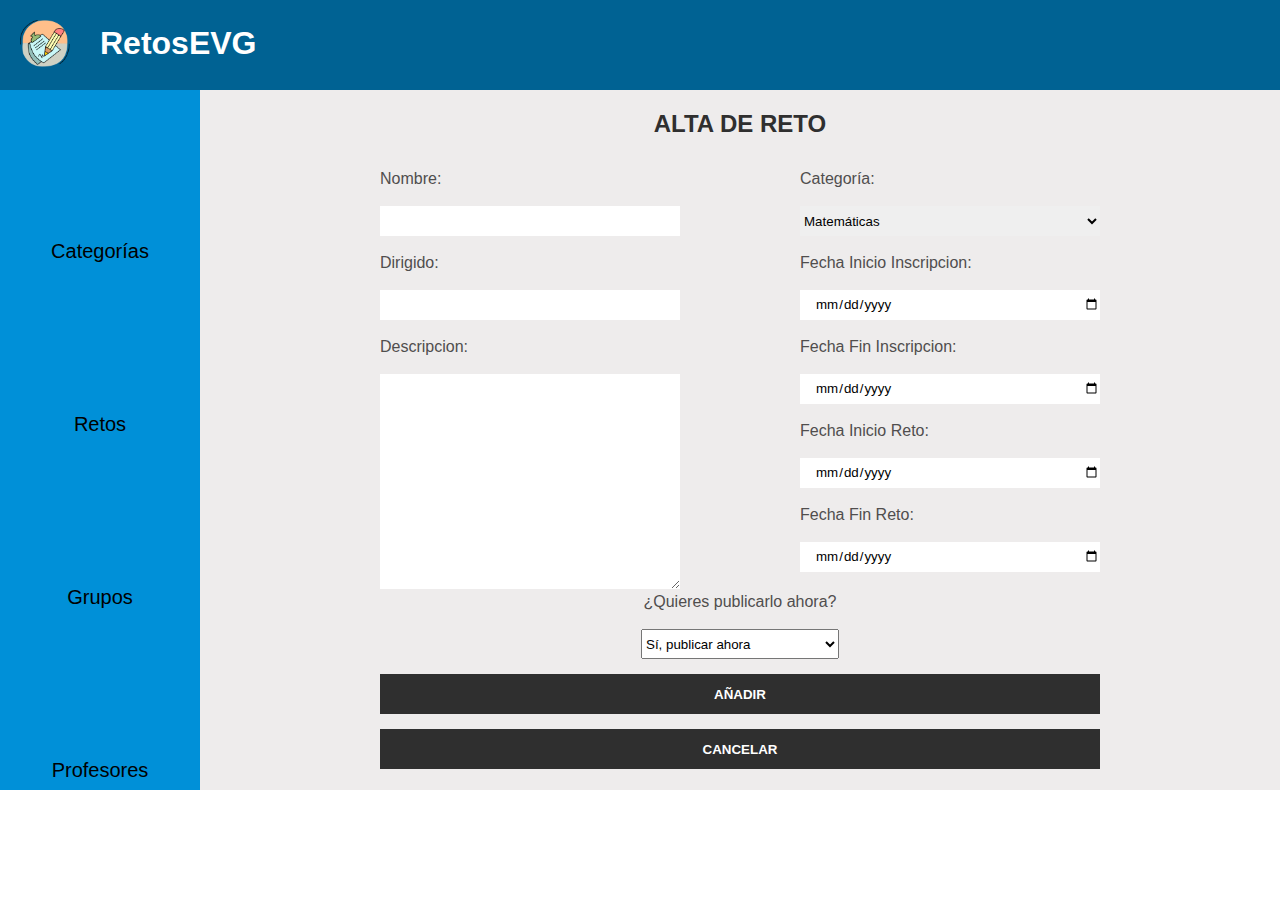
==== paginaPorcentaje/index.html @ 8984b6e5 "Página en píxeles y porcentajes con medias queries" ====
<!DOCTYPE html>
<html>
	<head>
		<title>Porcentajes con Medias Queries</title>
		<meta charset="UTF-8">
		<meta name="author" content="Cristian Silva Guerrero">
        <meta name="viewport" content="width=device-width, initial-scale=1" />
		<link href="estilo.css" rel="StyleSheet" type="text/css"/>
	</head>
	<body>
		<header id="headerAlta">
            <img src="./img/logo.webp" id="imagenCabecera"/>
            <h1 id="tituloCabecera">RetosEVG</h1>
        </header>
        <main>
            <aside id="menuLateral">
                <p class="contenidoAside">Categorías</p>
                <p class="contenidoAside">Retos</p>
                <p class="contenidoAside">Grupos</p>
                <p class="contenidoAside">Profesores</p>
            </aside>
            <div id="divAlta">
                <div id="divDesplegable">
                    <ul class="listaNavegacion">
                        <li><a href="#" id="signoDesplegable">Opciones</a>
                            <ul>
                                <li><a href="#">Categorías</a></li>
                                <li><a href="#">Retos</a></li>
                                <li><a href="#">Grupos</a></li>
                                <li><a href="#">Profesores</a></li>
                            </ul>
                        </li>
                    </ul>
                </div>
                <h2 id="tituloAlta">ALTA DE RETO</h2>
                <form id="altaReto">
                    <div id="contenedorIzquierdo">
                        <label for="inputAlta" class="labelAlta">Nombre:
                            <br><br>
                            <input type="text" class="inputAlta"/>
                        </label>
                        <br><br>
                        <label for="inputAlta" class="labelAlta">Dirigido:
                            <br><br>
                            <input type="text" class="inputAlta"/>
                        </label>
                        <br><br>
                        <label for="areaDescripcion" class="labelAlta">Descripcion:
                            <br><br>
                            <textarea id="areaDescripcion"></textarea>
                        </label>
                    </div>
                    <div id="contenedorDerecho">
                        <label for="selectCategoria" class="labelAlta">Categoría:
                            <br><br>
                            <select id="selectCategoria">
                                <option>Matemáticas</option>
                                <option>Atletismo</option>
                                <option>Lenguaje</option>
                            </select>
                        </label>
                        <br><br>
                        <label for="inputAlta" class="labelAlta">Fecha Inicio Inscripcion:
                            <br><br>
                            <input type="date" class="inputAlta"/>
                        </label>
                        <br><br>
                        <label for="inputAlta" class="labelAlta">Fecha Fin Inscripcion:
                            <br><br>
                            <input type="date" class="inputAlta"/>
                        </label>
                        <br><br>
                        <label for="inputAlta" class="labelAlta">Fecha Inicio Reto:
                            <br><br>
                            <input type="date" class="inputAlta"/>
                        </label>
                        <br><br>
                        <label for="inputAlta" class="labelAlta">Fecha Fin Reto:
                            <br><br>
                            <input type="date" class="inputAlta"/>
                        </label>
                    </div>
                    <div id="divBotonesAlta">
                        <label for="selectPublicar" id="labelPublicar">¿Quieres publicarlo ahora?
                            <br><br>
                            <select id="selectPublicar">
                                <option>Sí, publicar ahora</option>
                                <option>No, publicar en otro momento</option>
                            </select>
                        </label>
                        <input type="submit" value="AÑADIR" class="btnAlta" id="btnAnadir"/>
                        <input type="submit" value="CANCELAR" class="btnAlta" id="btnCancelar"/>
                    </div>
                </form>
            </div>
        </main>
	</body>
</html>
---- paginaPorcentaje/estilo.css ----
*{
    /*Eliminamos los estilos por defecto del navegador*/
    padding: 0;
    margin: 0;
    font-family: Arial, Helvetica, sans-serif;
    list-style: none;
    text-decoration: none;

}

html{

    width: 1280px;

}

body{

    width: 100%;
    min-height: 900px;

}

header#headerAlta{

    padding: 1.5625%;/*(20 x 100 / 120)*/
    width: 96.875%;/*(1240 x 100 / 1280)*/
    height: 50px;
    background-color: #006293;

}

img#imagenCabecera{

    float: left;
    width: 4.032258064516129%;/*(50 x 100 / 1240)*/
    height: auto;

}

h1#tituloCabecera{

    margin-top: 5px;
    margin-left: 80px;
    color: white;
    
}

a#signoDesplegable{

    text-align: center;
}

div#divDesplegable{

    display: none;
    position: absolute;
    left: 0;
    width: 100px;

}

ul.listaNavegacion a{

    background-color: #5b88e9;
    color: white;
    padding: 10px;
    display: block;
}

ul.listaNavegacion a:hover{

    background-color: #2763e6;

}

ul.listaNavegacion ul{

    display: none;
    min-width: 120px;
    
}

ul.listaNavegacion li:hover > ul{

    display: block;

}




aside#menuLateral{

    background-color: #0090d8;
    width: 13.28125%;/*(170 x 100 / 1280)*/
    padding: 0px 1.171875%;/*(15 x 100 / 1280)*/
    height: 700px;
    float: left;

}

p.contenidoAside{

    width: 100%;
    text-align: center;
    margin-top: 150px;
    font-size: 20px;
    transition: 1s;
    cursor: pointer;

}

p.contenidoAside:hover{

    transition: 1s;
    font-size: 25px;
    color:rgb(219, 219, 219);

}

div#divAlta{

    width: 59.375%;/*(760 x 100 / 1280)*/
    height: 700px;
    background-color: rgb(238, 236, 236);
    float: right;
    padding: 0px 12.5%;/*(160 x 100 / 1280)*/
}

h2#tituloAlta{

    width: 78.94736842105263%;/*(600 x 100 / 760)*/
    margin: auto;
    height: 60px;
    color: #2f2f2f;
    padding-top: 20px;
    text-align: center;

}

form#altaReto{

    width: 94.73684210526316%;/*(720 x 100 / 760)*/
    height: 200px;
    margin: auto;
    

}

div#contenedorIzquierdo{

    /* width: 27.77777777777778%;(200 x 100 / 720) */
    width: 41.66666666666667%;
    float: left;   

}

div#contenedorDerecho{

    /* width: 27.77777777777778%;(200 x 100 / 720) */
    width: 41.66666666666667%;
    float: right;
}

label.labelAlta{

    color: rgb(80, 78, 78);

}

input.inputAlta{

    width: 95%;/*(185 x 100 / 300)*/
    padding-left: 5%;/*(15 x 100 / 300)*/
    height: 30px;
    border: none;

}

textarea#areaDescripcion{

    width: 95%;/*(185 x 100 / 300)*/
    padding-top: 15px;
    padding-left: 5%;/*(15 x 100 / 300)*/
    height: 200px;
    border: none;

}

select#selectCategoria{

    width: 100%;/*Ocupa todo el ancho de su contenedor*/
    height: 30px;
    border: none;
}

label#labelPublicar{

    text-align: center;
    color: rgb(80, 78, 78);
    display: block;

}

select#selectPublicar{

    display: block;
    margin: auto;
    height: 30px;

}

div#divBotonesAlta{

    display: inline-block;
    width: 100%;/*Ocupa todo el ancho de su contenedor*/
    height: 100px;

}


input.btnAlta{

    background-color: green;
    width: 100%;/*Ocupa todo el ancho de su contenedor*/
    border: none;
    margin-top: 15px;
    height: 40px;
    font-weight: bold;
    background-color: #2f2f2f;
    color: white;
    transition: 1s;
    cursor: pointer;
}

input#btnAnadir:hover{

    transition: 1s;
    background-color: green;

}

input#btnCancelar:hover{

    transition: 1s;
    background-color: red;

}




/*VERSIÓN TABLET*/
@media only screen and (max-width: 1180px){

    aside#menuLateral{

        display: none;

    }

    h2#tituloAlta{

        padding-top: 20px;

    }

    img#imagenCabecera{

        width: 6%;
        height: auto;
    }

    div#divAlta{

        width: 80%;

    }
    
    div#divDesplegable{

        display: block;
    
    }


}


/*VERSION MOVIL*/
@media only screen and (max-width: 450px){


    img#imagenCabecera{

        width: 12.82051282051282%;/*(50 x 100 / 390)*/
        height: auto;
    }

    h1#tituloCabecera{

        margin-left: 115px;

    }


    div#divAlta{

        width: 80%;
        height: 1070px;
    }


    h2#tituloAlta{

        font-size: 18px;
        padding-top: 20px;
    }
    
    div#divBotonesAlta{


        margin-top: 30px;
        font-size: 13px;

    }

    div#contenedorIzquierdo{

        margin: auto;
        float: none;
        width: 100%;
        font-size: 15px;
    }

    div#contenedorDerecho{
       
        margin: auto;
        float: none;
        width: 100%;
        font-size: 13px;

    }

    aside#menuLateral{

        display: none;

    }

}
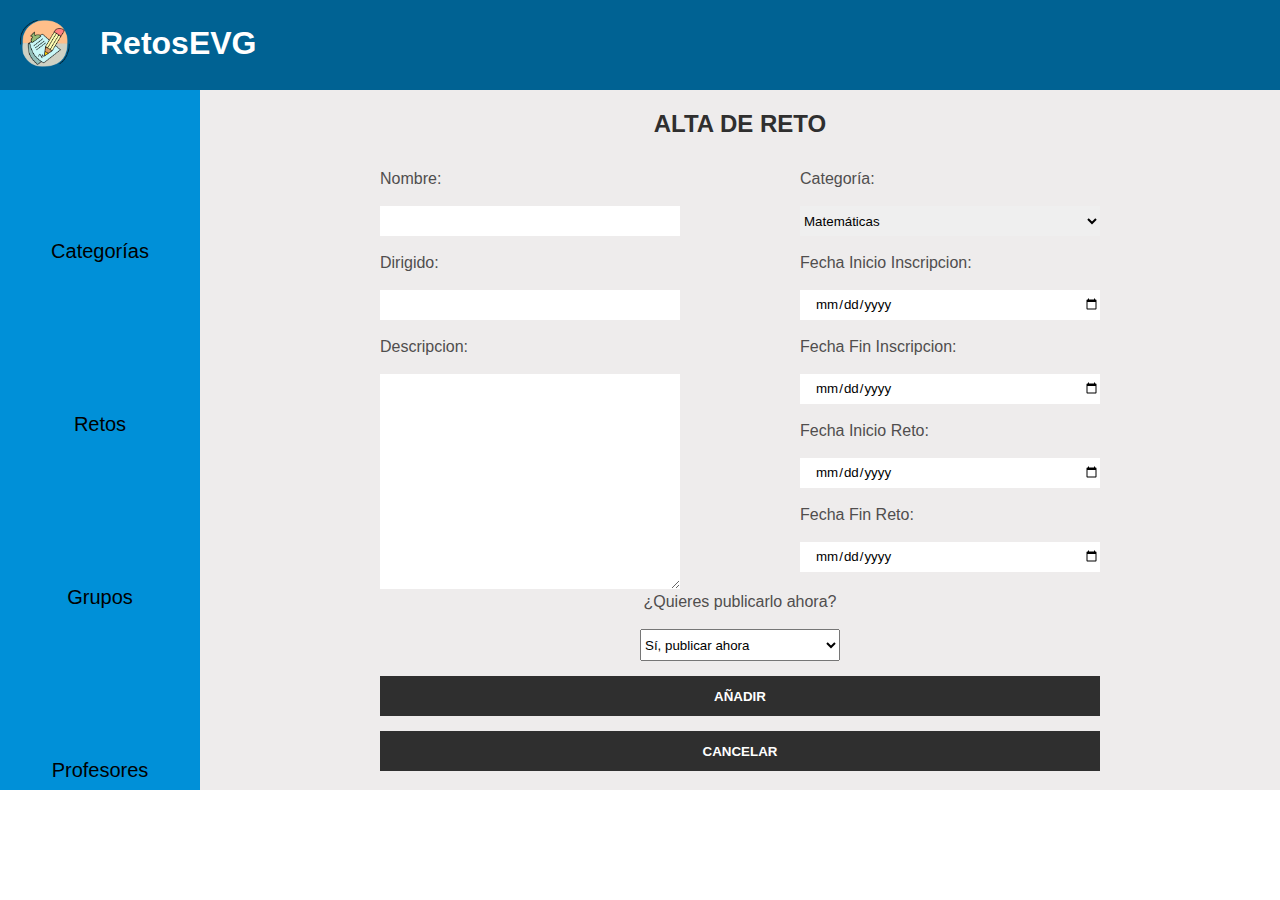
==== commit 8cd41f3a: "Add files via upload" ====
--- a/paginaPorcentaje/index.html
+++ b/paginaPorcentaje/index.html
@@ -1,98 +1,98 @@
-<!DOCTYPE html>
-<html>
-	<head>
-		<title>Porcentajes con Medias Queries</title>
-		<meta charset="UTF-8">
-		<meta name="author" content="Cristian Silva Guerrero">
-        <meta name="viewport" content="width=device-width, initial-scale=1" />
-		<link href="estilo.css" rel="StyleSheet" type="text/css"/>
-	</head>
-	<body>
-		<header id="headerAlta">
-            <img src="./img/logo.webp" id="imagenCabecera"/>
-            <h1 id="tituloCabecera">RetosEVG</h1>
-        </header>
-        <main>
-            <aside id="menuLateral">
-                <p class="contenidoAside">Categorías</p>
-                <p class="contenidoAside">Retos</p>
-                <p class="contenidoAside">Grupos</p>
-                <p class="contenidoAside">Profesores</p>
-            </aside>
-            <div id="divAlta">
-                <div id="divDesplegable">
-                    <ul class="listaNavegacion">
-                        <li><a href="#" id="signoDesplegable">Opciones</a>
-                            <ul>
-                                <li><a href="#">Categorías</a></li>
-                                <li><a href="#">Retos</a></li>
-                                <li><a href="#">Grupos</a></li>
-                                <li><a href="#">Profesores</a></li>
-                            </ul>
-                        </li>
-                    </ul>
-                </div>
-                <h2 id="tituloAlta">ALTA DE RETO</h2>
-                <form id="altaReto">
-                    <div id="contenedorIzquierdo">
-                        <label for="inputAlta" class="labelAlta">Nombre:
-                            <br><br>
-                            <input type="text" class="inputAlta"/>
-                        </label>
-                        <br><br>
-                        <label for="inputAlta" class="labelAlta">Dirigido:
-                            <br><br>
-                            <input type="text" class="inputAlta"/>
-                        </label>
-                        <br><br>
-                        <label for="areaDescripcion" class="labelAlta">Descripcion:
-                            <br><br>
-                            <textarea id="areaDescripcion"></textarea>
-                        </label>
-                    </div>
-                    <div id="contenedorDerecho">
-                        <label for="selectCategoria" class="labelAlta">Categoría:
-                            <br><br>
-                            <select id="selectCategoria">
-                                <option>Matemáticas</option>
-                                <option>Atletismo</option>
-                                <option>Lenguaje</option>
-                            </select>
-                        </label>
-                        <br><br>
-                        <label for="inputAlta" class="labelAlta">Fecha Inicio Inscripcion:
-                            <br><br>
-                            <input type="date" class="inputAlta"/>
-                        </label>
-                        <br><br>
-                        <label for="inputAlta" class="labelAlta">Fecha Fin Inscripcion:
-                            <br><br>
-                            <input type="date" class="inputAlta"/>
-                        </label>
-                        <br><br>
-                        <label for="inputAlta" class="labelAlta">Fecha Inicio Reto:
-                            <br><br>
-                            <input type="date" class="inputAlta"/>
-                        </label>
-                        <br><br>
-                        <label for="inputAlta" class="labelAlta">Fecha Fin Reto:
-                            <br><br>
-                            <input type="date" class="inputAlta"/>
-                        </label>
-                    </div>
-                    <div id="divBotonesAlta">
-                        <label for="selectPublicar" id="labelPublicar">¿Quieres publicarlo ahora?
-                            <br><br>
-                            <select id="selectPublicar">
-                                <option>Sí, publicar ahora</option>
-                                <option>No, publicar en otro momento</option>
-                            </select>
-                        </label>
-                        <input type="submit" value="AÑADIR" class="btnAlta" id="btnAnadir"/>
-                        <input type="submit" value="CANCELAR" class="btnAlta" id="btnCancelar"/>
-                    </div>
-                </form>
-            </div>
-        </main>
-	</body>
+<!DOCTYPE html>
+<html>
+	<head>
+		<title>Porcentajes con Medias Queries</title>
+		<meta charset="UTF-8">
+		<meta name="author" content="Cristian Silva Guerrero">
+        <meta name="viewport" content="width=device-width, initial-scale=1" />
+		<link href="estilo.css" rel="StyleSheet" type="text/css"/>
+	</head>
+	<body>
+		<header id="headerAlta">
+            <img src="./img/logo.webp" id="imagenCabecera"/>
+            <h1 id="tituloCabecera">RetosEVG</h1>
+        </header>
+        <main>
+            <aside id="menuLateral">
+                <p class="contenidoAside">Categorías</p>
+                <p class="contenidoAside">Retos</p>
+                <p class="contenidoAside">Grupos</p>
+                <p class="contenidoAside">Profesores</p>
+            </aside>
+            <div id="divAlta">
+                <div id="divDesplegable">
+                    <ul class="listaNavegacion">
+                        <li><a href="#" id="signoDesplegable">Opciones</a>
+                            <ul>
+                                <li><a href="#">Categorías</a></li>
+                                <li><a href="#">Retos</a></li>
+                                <li><a href="#">Grupos</a></li>
+                                <li><a href="#">Profesores</a></li>
+                            </ul>
+                        </li>
+                    </ul>
+                </div>
+                <h2 id="tituloAlta">ALTA DE RETO</h2>
+                <form id="altaReto">
+                    <div id="contenedorIzquierdo">
+                        <label for="inputAlta" class="labelAlta">Nombre:
+                            <br><br>
+                            <input type="text" class="inputAlta"/>
+                        </label>
+                        <br><br>
+                        <label for="inputAlta" class="labelAlta">Dirigido:
+                            <br><br>
+                            <input type="text" class="inputAlta"/>
+                        </label>
+                        <br><br>
+                        <label for="areaDescripcion" class="labelAlta">Descripcion:
+                            <br><br>
+                            <textarea id="areaDescripcion"></textarea>
+                        </label>
+                    </div>
+                    <div id="contenedorDerecho">
+                        <label for="selectCategoria" class="labelAlta">Categoría:
+                            <br><br>
+                            <select id="selectCategoria">
+                                <option>Matemáticas</option>
+                                <option>Atletismo</option>
+                                <option>Lenguaje</option>
+                            </select>
+                        </label>
+                        <br><br>
+                        <label for="inputAlta" class="labelAlta">Fecha Inicio Inscripcion:
+                            <br><br>
+                            <input type="date" class="inputAlta"/>
+                        </label>
+                        <br><br>
+                        <label for="inputAlta" class="labelAlta">Fecha Fin Inscripcion:
+                            <br><br>
+                            <input type="date" class="inputAlta"/>
+                        </label>
+                        <br><br>
+                        <label for="inputAlta" class="labelAlta">Fecha Inicio Reto:
+                            <br><br>
+                            <input type="date" class="inputAlta"/>
+                        </label>
+                        <br><br>
+                        <label for="inputAlta" class="labelAlta">Fecha Fin Reto:
+                            <br><br>
+                            <input type="date" class="inputAlta"/>
+                        </label>
+                    </div>
+                    <div id="divBotonesAlta">
+                        <label for="selectPublicar" id="labelPublicar">¿Quieres publicarlo ahora?
+                            <br><br>
+                            <select id="selectPublicar">
+                                <option>Sí, publicar ahora</option>
+                                <option>No, publicar en otro momento</option>
+                            </select>
+                        </label>
+                        <input type="submit" value="AÑADIR" class="btnAlta" id="btnAnadir"/>
+                        <input type="submit" value="CANCELAR" class="btnAlta" id="btnCancelar"/>
+                    </div>
+                </form>
+            </div>
+        </main>
+	</body>
 </html>--- a/paginaPorcentaje/estilo.css
+++ b/paginaPorcentaje/estilo.css
@@ -1,355 +1,361 @@
-*{
-    /*Eliminamos los estilos por defecto del navegador*/
-    padding: 0;
-    margin: 0;
-    font-family: Arial, Helvetica, sans-serif;
-    list-style: none;
-    text-decoration: none;
-
-}
-
-html{
-
-    width: 1280px;
-
-}
-
-body{
-
-    width: 100%;
-    min-height: 900px;
-
-}
-
-header#headerAlta{
-
-    padding: 1.5625%;/*(20 x 100 / 120)*/
-    width: 96.875%;/*(1240 x 100 / 1280)*/
-    height: 50px;
-    background-color: #006293;
-
-}
-
-img#imagenCabecera{
-
-    float: left;
-    width: 4.032258064516129%;/*(50 x 100 / 1240)*/
-    height: auto;
-
-}
-
-h1#tituloCabecera{
-
-    margin-top: 5px;
-    margin-left: 80px;
-    color: white;
-    
-}
-
-a#signoDesplegable{
-
-    text-align: center;
-}
-
-div#divDesplegable{
-
-    display: none;
-    position: absolute;
-    left: 0;
-    width: 100px;
-
-}
-
-ul.listaNavegacion a{
-
-    background-color: #5b88e9;
-    color: white;
-    padding: 10px;
-    display: block;
-}
-
-ul.listaNavegacion a:hover{
-
-    background-color: #2763e6;
-
-}
-
-ul.listaNavegacion ul{
-
-    display: none;
-    min-width: 120px;
-    
-}
-
-ul.listaNavegacion li:hover > ul{
-
-    display: block;
-
-}
-
-
-
-
-aside#menuLateral{
-
-    background-color: #0090d8;
-    width: 13.28125%;/*(170 x 100 / 1280)*/
-    padding: 0px 1.171875%;/*(15 x 100 / 1280)*/
-    height: 700px;
-    float: left;
-
-}
-
-p.contenidoAside{
-
-    width: 100%;
-    text-align: center;
-    margin-top: 150px;
-    font-size: 20px;
-    transition: 1s;
-    cursor: pointer;
-
-}
-
-p.contenidoAside:hover{
-
-    transition: 1s;
-    font-size: 25px;
-    color:rgb(219, 219, 219);
-
-}
-
-div#divAlta{
-
-    width: 59.375%;/*(760 x 100 / 1280)*/
-    height: 700px;
-    background-color: rgb(238, 236, 236);
-    float: right;
-    padding: 0px 12.5%;/*(160 x 100 / 1280)*/
-}
-
-h2#tituloAlta{
-
-    width: 78.94736842105263%;/*(600 x 100 / 760)*/
-    margin: auto;
-    height: 60px;
-    color: #2f2f2f;
-    padding-top: 20px;
-    text-align: center;
-
-}
-
-form#altaReto{
-
-    width: 94.73684210526316%;/*(720 x 100 / 760)*/
-    height: 200px;
-    margin: auto;
-    
-
-}
-
-div#contenedorIzquierdo{
-
-    /* width: 27.77777777777778%;(200 x 100 / 720) */
-    width: 41.66666666666667%;
-    float: left;   
-
-}
-
-div#contenedorDerecho{
-
-    /* width: 27.77777777777778%;(200 x 100 / 720) */
-    width: 41.66666666666667%;
-    float: right;
-}
-
-label.labelAlta{
-
-    color: rgb(80, 78, 78);
-
-}
-
-input.inputAlta{
-
-    width: 95%;/*(185 x 100 / 300)*/
-    padding-left: 5%;/*(15 x 100 / 300)*/
-    height: 30px;
-    border: none;
-
-}
-
-textarea#areaDescripcion{
-
-    width: 95%;/*(185 x 100 / 300)*/
-    padding-top: 15px;
-    padding-left: 5%;/*(15 x 100 / 300)*/
-    height: 200px;
-    border: none;
-
-}
-
-select#selectCategoria{
-
-    width: 100%;/*Ocupa todo el ancho de su contenedor*/
-    height: 30px;
-    border: none;
-}
-
-label#labelPublicar{
-
-    text-align: center;
-    color: rgb(80, 78, 78);
-    display: block;
-
-}
-
-select#selectPublicar{
-
-    display: block;
-    margin: auto;
-    height: 30px;
-
-}
-
-div#divBotonesAlta{
-
-    display: inline-block;
-    width: 100%;/*Ocupa todo el ancho de su contenedor*/
-    height: 100px;
-
-}
-
-
-input.btnAlta{
-
-    background-color: green;
-    width: 100%;/*Ocupa todo el ancho de su contenedor*/
-    border: none;
-    margin-top: 15px;
-    height: 40px;
-    font-weight: bold;
-    background-color: #2f2f2f;
-    color: white;
-    transition: 1s;
-    cursor: pointer;
-}
-
-input#btnAnadir:hover{
-
-    transition: 1s;
-    background-color: green;
-
-}
-
-input#btnCancelar:hover{
-
-    transition: 1s;
-    background-color: red;
-
-}
-
-
-
-
-/*VERSIÓN TABLET*/
-@media only screen and (max-width: 1180px){
-
-    aside#menuLateral{
-
-        display: none;
-
-    }
-
-    h2#tituloAlta{
-
-        padding-top: 20px;
-
-    }
-
-    img#imagenCabecera{
-
-        width: 6%;
-        height: auto;
-    }
-
-    div#divAlta{
-
-        width: 80%;
-
-    }
-    
-    div#divDesplegable{
-
-        display: block;
-    
-    }
-
-
-}
-
-
-/*VERSION MOVIL*/
-@media only screen and (max-width: 450px){
-
-
-    img#imagenCabecera{
-
-        width: 12.82051282051282%;/*(50 x 100 / 390)*/
-        height: auto;
-    }
-
-    h1#tituloCabecera{
-
-        margin-left: 115px;
-
-    }
-
-
-    div#divAlta{
-
-        width: 80%;
-        height: 1070px;
-    }
-
-
-    h2#tituloAlta{
-
-        font-size: 18px;
-        padding-top: 20px;
-    }
-    
-    div#divBotonesAlta{
-
-
-        margin-top: 30px;
-        font-size: 13px;
-
-    }
-
-    div#contenedorIzquierdo{
-
-        margin: auto;
-        float: none;
-        width: 100%;
-        font-size: 15px;
-    }
-
-    div#contenedorDerecho{
-       
-        margin: auto;
-        float: none;
-        width: 100%;
-        font-size: 13px;
-
-    }
-
-    aside#menuLateral{
-
-        display: none;
-
-    }
-
-}
-
-
-
+*{
+    /*Eliminamos los estilos por defecto del navegador*/
+    padding: 0;
+    margin: 0;
+    font-family: Arial, Helvetica, sans-serif;
+    list-style: none;
+    text-decoration: none;
+
+}
+
+html{
+
+    width: 1280px;
+
+}
+
+body{
+
+    width: 100%;
+    min-height: 900px;
+
+}
+
+header#headerAlta{
+
+    padding: 1.5625%;/*(20 x 100 / 120)*/
+    width: 96.875%;/*(1240 x 100 / 1280)*/
+    height: 50px;
+    background-color: #006293;
+
+}
+
+img#imagenCabecera{
+
+    float: left;
+    width: 4.032258064516129%;/*(50 x 100 / 1240)*/
+    height: auto;
+
+}
+
+h1#tituloCabecera{
+
+    margin-top: 5px;
+    margin-left: 80px;
+    color: white;
+    
+}
+
+
+/*Botón desplegable*/
+
+a#signoDesplegable{
+
+    text-align: center;
+}
+
+div#divDesplegable{
+
+    display: none;
+    position: absolute;
+    left: 0;
+    width: 100px;
+
+}
+
+
+ul.listaNavegacion a{
+
+    background-color: #5b88e9;
+    color: white;
+    padding: 10px;
+    display: block;
+}
+
+ul.listaNavegacion a:hover{
+
+    background-color: #2763e6;
+
+}
+
+ul.listaNavegacion ul{
+
+    display: none;
+    min-width: 120px;
+    
+}
+
+ul.listaNavegacion li:hover > ul{
+
+    display: block;
+
+}
+/*Fin de botón desplegable*/
+
+
+
+aside#menuLateral{
+
+    background-color: #0090d8;
+    width: 13.28125%;/*(170 x 100 / 1280)*/
+    padding: 0px 1.171875%;/*(15 x 100 / 1280)*/
+    height: 700px;
+    float: left;
+
+}
+
+p.contenidoAside{
+
+    width: 100%;
+    text-align: center;
+    margin-top: 150px;
+    font-size: 20px;
+    transition: 1s;
+    cursor: pointer;
+
+}
+
+p.contenidoAside:hover{
+
+    transition: 1s;
+    font-size: 25px;
+    color:rgb(219, 219, 219);
+
+}
+
+div#divAlta{
+
+    width: 59.375%;/*(760 x 100 / 1280)*/
+    height: 700px;
+    background-color: rgb(238, 236, 236);
+    float: right;
+    padding: 0px 12.5%;/*(160 x 100 / 1280)*/
+}
+
+h2#tituloAlta{
+
+    width: 78.94736842105263%;/*(600 x 100 / 760)*/
+    margin: auto;
+    height: 60px;
+    color: #2f2f2f;
+    padding-top: 20px;
+    text-align: center;
+
+}
+
+form#altaReto{
+
+    width: 94.73684210526316%;/*(720 x 100 / 760)*/
+    height: 200px;
+    margin: auto;
+    
+
+}
+
+div#contenedorIzquierdo{
+
+    width: 41.66666666666667%;/*(300 x 100 / 720)*/
+    float: left;   
+
+}
+
+div#contenedorDerecho{
+
+    width: 41.66666666666667%;/*(300 x 100 / 720)*/
+    float: right;
+}
+
+label.labelAlta{
+
+    color: rgb(80, 78, 78);
+
+}
+
+input.inputAlta{
+
+    width: 95%;/*(185 x 100 / 300)*/
+    padding-left: 5%;/*(15 x 100 / 300)*/
+    height: 30px;
+    border: none;
+
+}
+
+textarea#areaDescripcion{
+
+    width: 95%;/*(185 x 100 / 300)*/
+    padding-top: 15px;
+    padding-left: 5%;/*(15 x 100 / 300)*/
+    height: 200px;
+    border: none;
+
+}
+
+select#selectCategoria{
+
+    width: 100%;/*Ocupa todo el ancho de su contenedor*/
+    height: 30px;
+    border: none;
+}
+
+label#labelPublicar{
+
+    text-align: center;
+    color: rgb(80, 78, 78);
+    display: block;
+
+}
+
+select#selectPublicar{
+
+    display: block;
+    margin: auto;
+    height: 30px;
+    width: 27.5%;
+    box-sizing: content-box;/*Por defecto, es border-box. Si lo dejamos con border-box, su medida total sería de 198px,
+    puesto que sus bordes de 2px los cuenta dentro de sus 198. Aplicando la propiedad content-box,
+    podemos hacer que esos 2 píxeles de borde se sumen a los 198px de witdh y de lugar a 200px*/
+
+}
+
+div#divBotonesAlta{
+
+    display: inline-block;
+    width: 100%;/*Ocupa todo el ancho de su contenedor*/
+    height: 100px;
+
+}
+
+
+input.btnAlta{
+
+    background-color: green;
+    width: 100%;/*Ocupa todo el ancho de su contenedor*/
+    border: none;
+    margin-top: 15px;
+    height: 40px;
+    font-weight: bold;
+    background-color: #2f2f2f;
+    color: white;
+    transition: 1s;
+    cursor: pointer;
+}
+
+input#btnAnadir:hover{
+
+    transition: 1s;
+    background-color: green;
+
+}
+
+input#btnCancelar:hover{
+
+    transition: 1s;
+    background-color: red;
+
+}
+
+
+
+
+/*VERSIÓN TABLET*/
+@media only screen and (max-width: 1180px){
+
+    aside#menuLateral{
+
+        display: none;
+
+    }
+
+    h2#tituloAlta{
+
+        padding-top: 20px;
+
+    }
+
+    img#imagenCabecera{
+
+        width: 6%;
+        height: auto;
+    }
+
+    div#divAlta{
+
+        width: 80%;
+
+    }
+    
+    div#divDesplegable{
+
+        display: block;
+    
+    }
+
+
+}
+
+
+/*VERSION MOVIL*/
+@media only screen and (max-width: 450px){
+
+
+    img#imagenCabecera{
+
+        width: 12.82051282051282%;/*(50 x 100 / 390)*/
+        height: auto;
+    }
+
+    h1#tituloCabecera{
+
+        margin-left: 115px;
+
+    }
+
+
+    div#divAlta{
+
+        width: 80%;
+        height: 1070px;
+    }
+
+
+    h2#tituloAlta{
+
+        font-size: 18px;
+        padding-top: 20px;
+    }
+    
+    div#divBotonesAlta{
+
+
+        margin-top: 30px;
+        font-size: 13px;
+
+    }
+
+    div#contenedorIzquierdo{
+
+        margin: auto;
+        float: none;
+        width: 100%;
+        font-size: 15px;
+    }
+
+    div#contenedorDerecho{
+       
+        margin: auto;
+        float: none;
+        width: 100%;
+        font-size: 13px;
+
+    }
+
+    aside#menuLateral{
+
+        display: none;
+
+    }
+
+}
+
+
+
